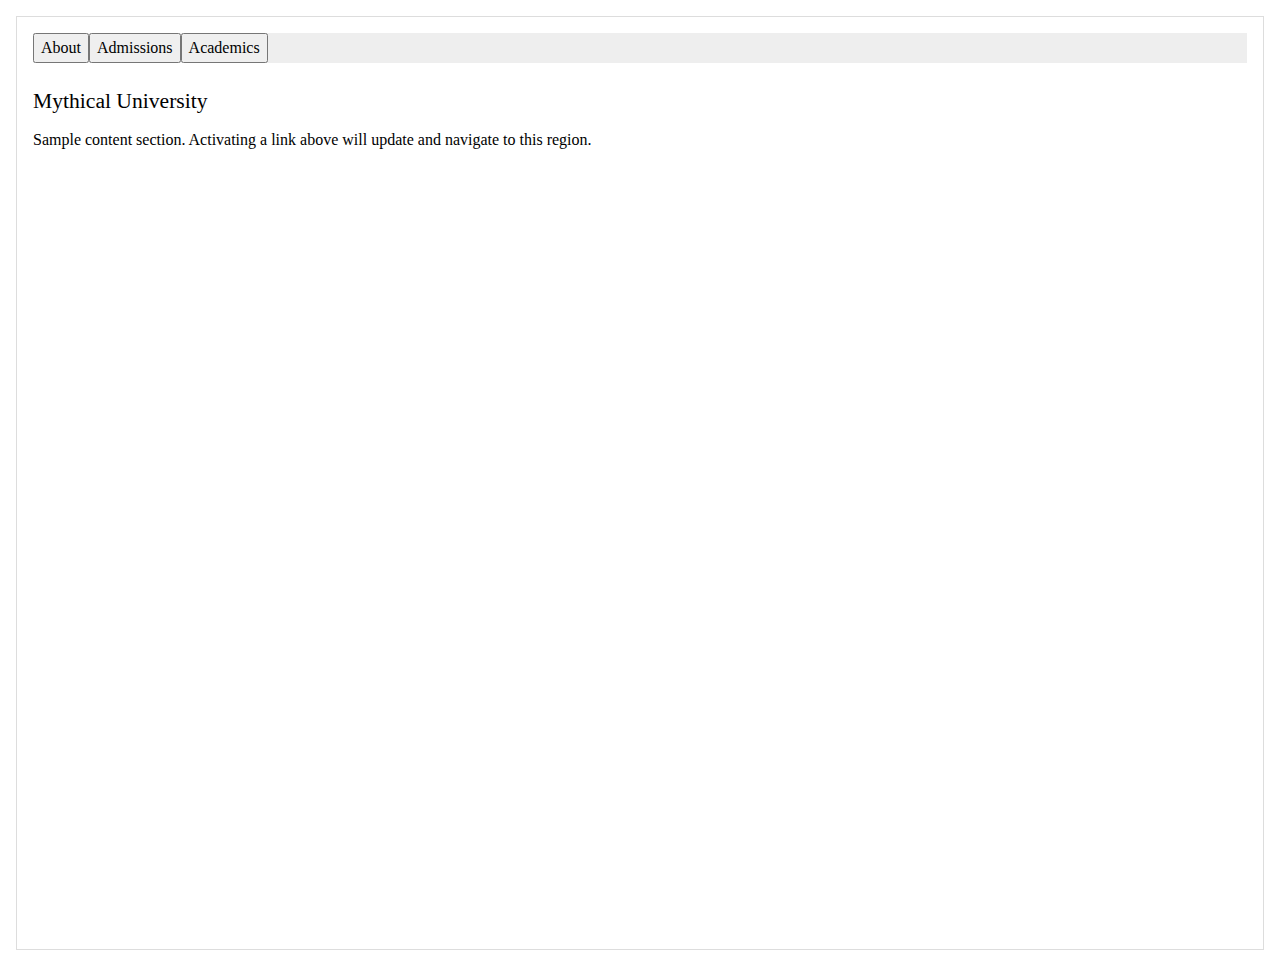
==== index.html @ ff344696 "Initial commit" ====
<!DOCTYPE html>
<html lang="en">
  <head>
    <title>Example Navigation Menu</title>
    <meta charset="UTF-8">
    <link type="text/css" rel="stylesheet" href="styles.css">
  </head>
  <body>
    <header>
      <nav aria-label="Mythical University">
        <ul id="exTest" class="disclosure-nav">
          <li>
            <button type="button" aria-expanded="false" aria-controls="aboutMenu">
              About
            </button>
            <ul id="aboutMenu">
              <li>
                <a href="#pageContent">Overview</a>
              </li>
              <li>
                <a href="#pageContent">Administration</a>
              </li>
              <li>
                <a href="#pageContent">Facts</a>
              </li>
              <li>
                <a href="#pageContent">Campus Tours</a>
              </li>
            </ul>
          </li>
          <li>
            <button type="button" aria-expanded="false" aria-controls="admissionsMenu">
              Admissions
            </button>
            <ul id="admissionsMenu">
              <li>
                <a href="#pageContent">Apply</a>
              </li>
              <li>
                <a href="#pageContent">Tuition</a>
              </li>
              <li>
                <a href="#pageContent">Sign Up</a>
              </li>
              <li>
                <a href="#pageContent">Visit</a>
              </li>
              <li>
                <a href="#pageContent">Photo Tour</a>
              </li>
              <li>
                <a href="#pageContent">Connect</a>
              </li>
            </ul>
          </li>
          <li>
            <button type="button" aria-expanded="false" aria-controls="academicsMenu">
              Academics
            </button>
            <ul id="academicsMenu">
              <li>
                <a href="#pageContent">Colleges & Schools</a>
              </li>
              <li>
                <a href="#pageContent">Programs of Study</a>
              </li>
              <li>
                <a href="#pageContent">Honors Programs</a>
              </li>
              <li>
                <a href="#pageContent">Online Courses</a>
              </li>
              <li>
                <a href="#pageContent">Course Explorer</a>
              </li>
              <li>
                <a href="#pageContent">Register for Class</a>
              </li>
              <li>
                <a href="#pageContent">Academic Calendar</a>
              </li>
              <li>
                <a href="#pageContent">Transcripts</a>
              </li>
            </ul>
          </li>
        </ul>
      </nav>
    </header>
    <main id="pageContent"
     class="disclosure-page-content"
     tabindex="-1"
     role="region"
     aria-label="Mythical University sample page content">
      <h2 id="pageHeading">
        Mythical University
      </h2>
      <p>
        Sample content section. Activating a link above will update and navigate to this region.
      </p>
    </main>
    <script src="main.js"></script>
    <script>
      const nav = document.querySelector('header nav');
      const navMenu = new DisclosureMenu(nav);
    </script>
  </body>
</html>
---- styles.css ----
/* From template.css */

body, div, p, span, a,
h1, h2, h3, h4, h5, h6,
dl, dt, dd, ol, ul, li {
  margin: 0;
  padding: 0;
  border: 0;
  font-size: 100%;
  font: inherit;
}

input, button, textarea, select {
  font: inherit;
}

body {
  min-height: 100vh;
  text-rendering: optimizeSpeed;
  line-height: 1.5;
}

/* Project-specific settings */

body {
  border: 1px solid #ddd;
  margin: 1em;
  padding: 1em;
}

.disclosure-nav {
  background-color: #eee;
  display: flex;
  list-style-type: none;
  padding: 0;
  margin: 0;
}

#aboutMenu {
  display: none;
}

#admissionsMenu {
  display: none;
}

#academicsMenu {
  display: none;
}

main > h2 {
  font-size: 135%;
  margin: 1em 0 0.5em;
}
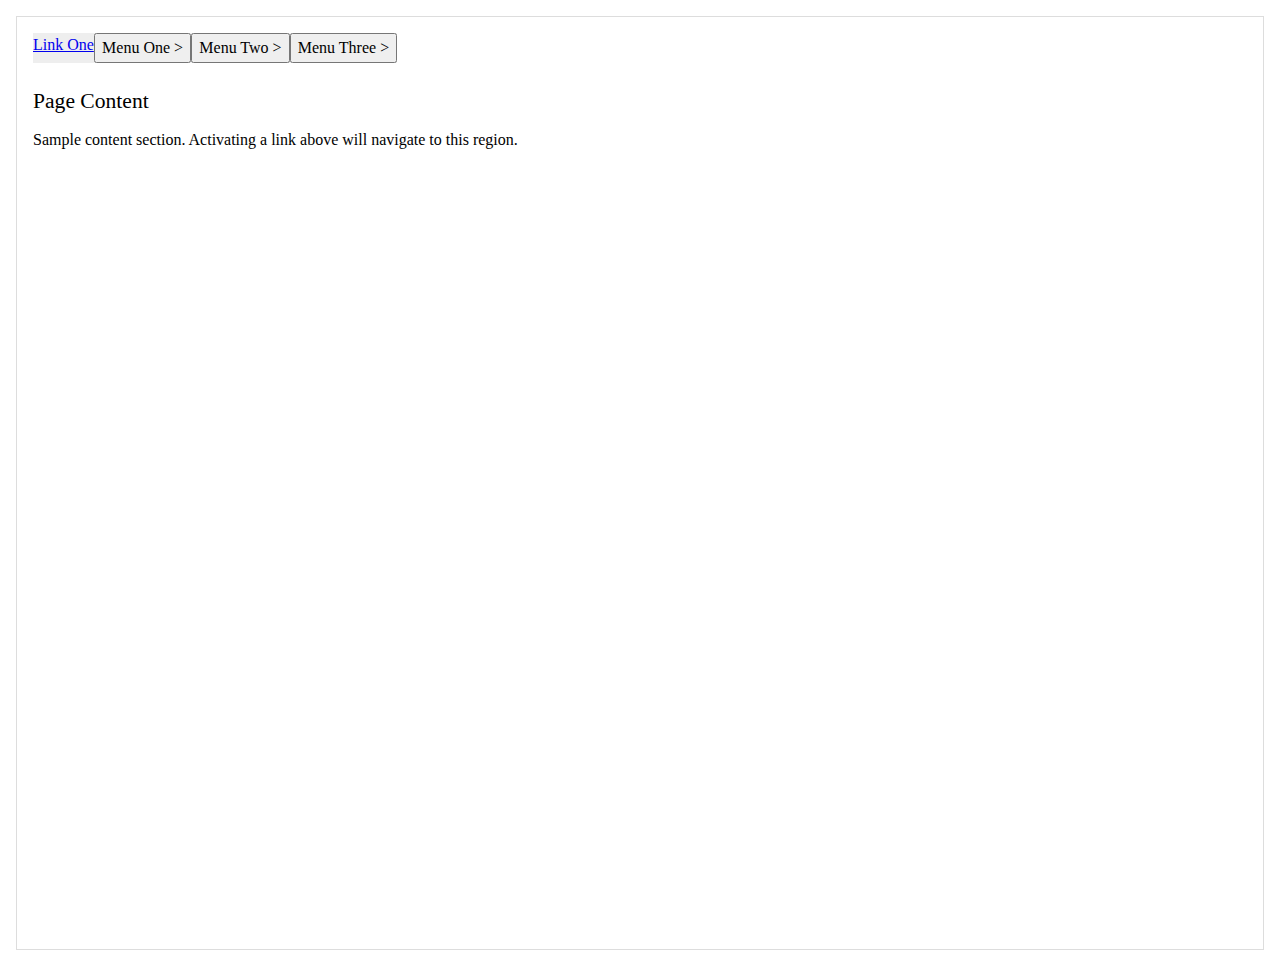
==== commit d308757f: "Delete last top-level link for testing onFocusOut" ====
--- a/index.html
+++ b/index.html
@@ -7,80 +7,119 @@
   </head>
   <body>
     <header>
-      <nav aria-label="Mythical University">
-        <ul id="exTest" class="disclosure-nav">
+      <nav aria-label="Site Navigation">
+        <ul class="disclosure-nav">
           <li>
-            <button type="button" aria-expanded="false" aria-controls="aboutMenu">
-              About
-            </button>
-            <ul id="aboutMenu">
+            <a href="#pageContent" class="top-level">Link One</a>
+          </li>
+          <li>
+            <button>Menu One</button>
+            <ul id="menuOne" class="submenu">
               <li>
-                <a href="#pageContent">Overview</a>
+                <a href="#pageContent">Link 1-1</a>
               </li>
               <li>
-                <a href="#pageContent">Administration</a>
+                <a href="#pageContent">Link 1-2</a>
               </li>
               <li>
-                <a href="#pageContent">Facts</a>
+                <a href="#pageContent">Link 1-3</a>
               </li>
               <li>
-                <a href="#pageContent">Campus Tours</a>
+                <a href="#pageContent">Link 1-4</a>
               </li>
             </ul>
           </li>
           <li>
-            <button type="button" aria-expanded="false" aria-controls="admissionsMenu">
-              Admissions
-            </button>
-            <ul id="admissionsMenu">
+            <button>Menu Two</button>
+            <ul id="menuTwo" class="submenu">
               <li>
-                <a href="#pageContent">Apply</a>
+                <a href="#pageContent">Link 2-1</a>
               </li>
               <li>
-                <a href="#pageContent">Tuition</a>
+                <a href="#pageContent">Link 2-2</a>
               </li>
               <li>
-                <a href="#pageContent">Sign Up</a>
+                <a href="#pageContent">Link 2-3</a>
               </li>
               <li>
-                <a href="#pageContent">Visit</a>
+                <a href="#pageContent">Link 2-4</a>
               </li>
               <li>
-                <a href="#pageContent">Photo Tour</a>
+                <a href="#pageContent">Link 2-5</a>
               </li>
               <li>
-                <a href="#pageContent">Connect</a>
+                <a href="#pageContent">Link 2-6</a>
               </li>
             </ul>
           </li>
           <li>
-            <button type="button" aria-expanded="false" aria-controls="academicsMenu">
-              Academics
-            </button>
-            <ul id="academicsMenu">
+            <button>Menu Three</button>
+            <ul id="menuThree" class="submenu">
               <li>
-                <a href="#pageContent">Colleges & Schools</a>
+                <a href="#pageContent">Link 3-1</a>
               </li>
               <li>
-                <a href="#pageContent">Programs of Study</a>
+                <a href="#pageContent">Link 3-2</a>
               </li>
               <li>
-                <a href="#pageContent">Honors Programs</a>
+                <a href="#pageContent">Link 3-3</a>
               </li>
               <li>
-                <a href="#pageContent">Online Courses</a>
+                <button>Button 3-1</button>
+                <ul class="submenu">
+                  <li>
+                    <a href="#pageContent">Link 3-1-1</a>
+                  </li>
+                  <li>
+                    <a href="#pageContent">Link 3-1-2</a>
+                  </li>
+                  <li>
+                    <a href="#pageContent">Link 3-1-3</a>
+                  </li>
+                </ul>
               </li>
               <li>
-                <a href="#pageContent">Course Explorer</a>
+                <a href="#pageContent">Link 3-4</a>
               </li>
               <li>
-                <a href="#pageContent">Register for Class</a>
+                <a href="#pageContent">Link 3-5</a>
               </li>
               <li>
-                <a href="#pageContent">Academic Calendar</a>
+                <a href="#pageContent">Link 3-6</a>
               </li>
               <li>
-                <a href="#pageContent">Transcripts</a>
+                <button>Button 3-2</button>
+                <ul class="submenu">
+                  <li>
+                    <a href="#pageContent">Link 3-2-1</a>
+                  </li>
+                  <li>
+                    <a href="#pageContent">Link 3-2-2</a>
+                  </li>
+                  <li>
+                    <button>Button 3-2-1</button>
+                    <ul class="submenu">
+                      <li>
+                        <a href="#pageContent">Link 3-2-1-1</a>
+                      </li>
+                      <li>
+                        <a href="#pageContent">Link 3-2-1-2</a>
+                      </li>
+                      <li>
+                        <a href="#pageContent">Link 3-2-1-3</a>
+                      </li>
+                    </ul>
+                  </li>
+                  <li>
+                    <a href="#pageContent">Link 3-2-3</a>
+                  </li>
+                </ul>
+              </li>
+              <li>
+                <a href="#pageContent">Link 3-7</a>
+              </li>
+              <li>
+                <a href="#pageContent">Link 3-8</a>
               </li>
             </ul>
           </li>
@@ -91,18 +130,17 @@
      class="disclosure-page-content"
      tabindex="-1"
      role="region"
-     aria-label="Mythical University sample page content">
+     aria-label="Sample page content">
       <h2 id="pageHeading">
-        Mythical University
+        Page Content
       </h2>
       <p>
-        Sample content section. Activating a link above will update and navigate to this region.
+        Sample content section. Activating a link above will navigate to this region.
       </p>
     </main>
     <script src="main.js"></script>
     <script>
-      const nav = document.querySelector('header nav');
-      const navMenu = new DisclosureMenu(nav);
+      const navMenu = new DisclosureMenu(document.querySelector('header nav'));
     </script>
   </body>
 </html>
--- a/styles.css
+++ b/styles.css
@@ -28,27 +28,48 @@
   padding: 1em;
 }
 
-.disclosure-nav {
-  background-color: #eee;
-  display: flex;
-  list-style-type: none;
-  padding: 0;
-  margin: 0;
-}
-
-#aboutMenu {
-  display: none;
-}
-
-#admissionsMenu {
-  display: none;
-}
-
-#academicsMenu {
-  display: none;
-}
-
 main > h2 {
   font-size: 135%;
   margin: 1em 0 0.5em;
 }
+
+.disclosure-nav {
+  background-color: #eee;
+  display: flex;
+  justify-content: space-between;
+  list-style-type: none;
+  padding: 0;
+  margin: 0;
+  width: 30%;
+}
+
+button[aria-expanded="false"] + ul {
+  display: none;
+}
+
+button::after {
+  content: ' > ';
+}
+
+ul.submenu {
+  position: absolute;
+  background-color: #fff;
+  border: 1px solid #ddd;
+  padding: 0.25em 1em;
+  z-index: 10;
+}
+
+ul.submenu > li {
+  display: block;
+  padding: 4px 0;
+}
+
+ul.submenu > li > a {
+  text-decoration: none;
+}
+
+ul.submenu button {
+  background: none;
+  border: none;
+  padding-left: 0;
+}
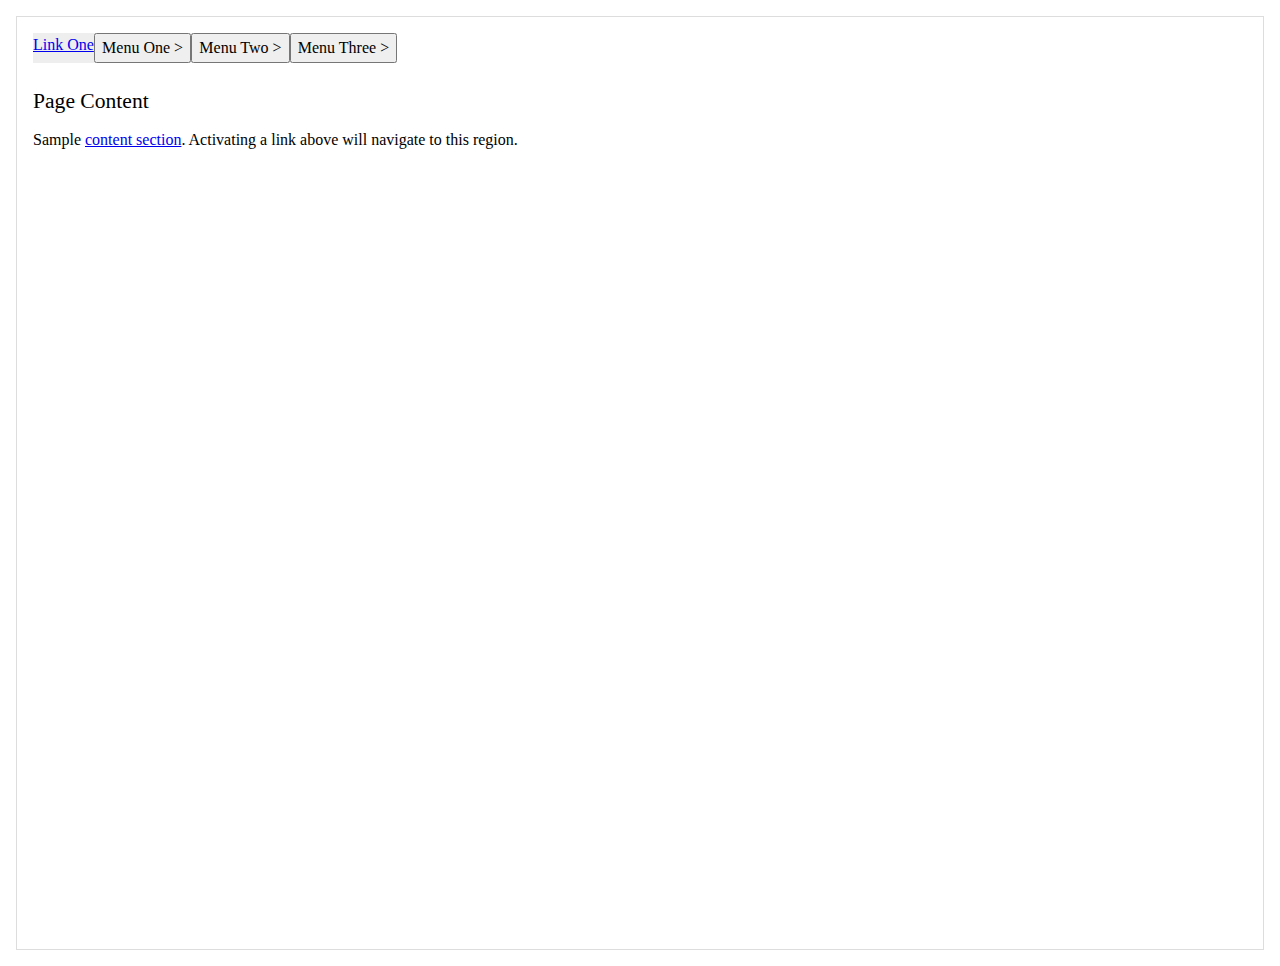
==== commit a9ca12c3: "Add link in main element" ====
--- a/index.html
+++ b/index.html
@@ -135,7 +135,7 @@
         Page Content
       </h2>
       <p>
-        Sample content section. Activating a link above will navigate to this region.
+        Sample <a href="#">content section</a>. Activating a link above will navigate to this region.
       </p>
     </main>
     <script src="main.js"></script>
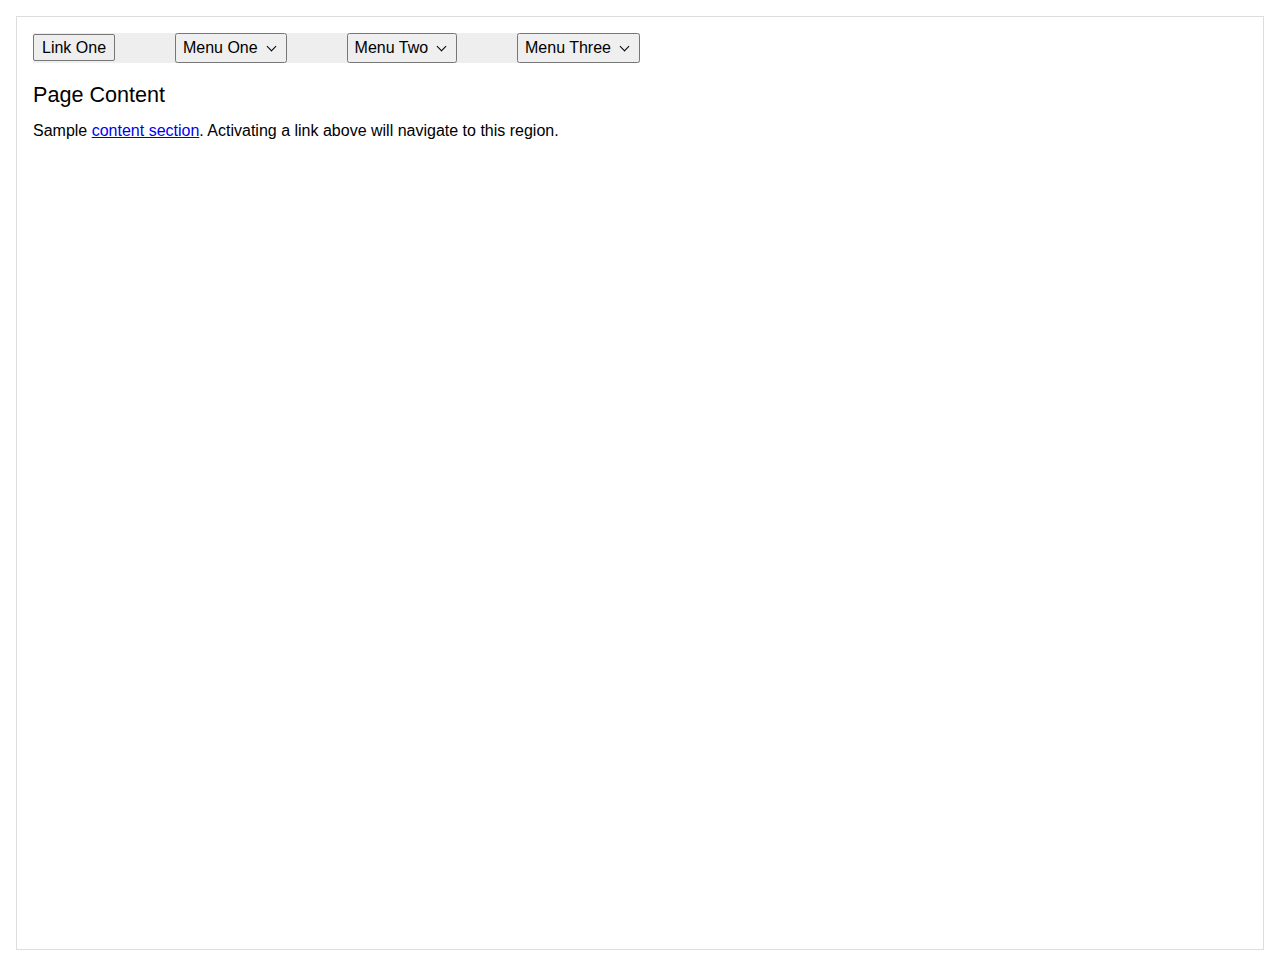
==== commit 59c413ce: "Update index.html: add h1, remove role=region" ====
--- a/index.html
+++ b/index.html
@@ -128,12 +128,10 @@
     </header>
     <main id="pageContent"
      class="disclosure-page-content"
-     tabindex="-1"
-     role="region"
-     aria-label="Sample page content">
-      <h2 id="pageHeading">
+     tabindex="-1">
+      <h1 id="pageHeading">
         Page Content
-      </h2>
+      </h1>
       <p>
         Sample <a href="#">content section</a>. Activating a link above will navigate to this region.
       </p>
--- a/styles.css
+++ b/styles.css
@@ -22,40 +22,103 @@
 
 /* Project-specific settings */
 
-body {
-  border: 1px solid #ddd;
-  margin: 1em;
-  padding: 1em;
+html {
+  --chevron: 1.5px solid #000;
 }
 
-main > h2 {
+body {
+  font-family: sans-serif;
+  font-size: 16px;
+  border: 1px solid #ddd;
+  margin: 1rem;
+  padding: 1rem;
+}
+
+main > h1 {
   font-size: 135%;
-  margin: 1em 0 0.5em;
+  margin: 1rem 0 0.5rem;
 }
 
 .disclosure-nav {
   background-color: #eee;
   display: flex;
+  align-items: center;
   justify-content: space-between;
   list-style-type: none;
+  white-space: nowrap;
   padding: 0;
   margin: 0;
-  width: 30%;
+  width: 50%;
+}
+
+.disclosure-nav a.top-level {
+  background-color: #eee;
+  border: 1px solid #767676;
+  border-radius: 2px;
+  padding: 4px 8px;
+  color: inherit;
+  text-decoration: none;
+}
+
+.disclosure-nav button {
+  display: flex;
+  cursor: pointer;
+}
+
+.disclosure-nav a.top-level:focus,
+.disclosure-nav button:focus {
+  outline: 2px solid #285dc5;
+  outline-offset: -2px;
+  border-radius: 2px;
+}
+
+.disclosure-nav ul.submenu a {
+  padding: 2px 3px;
+}
+
+.disclosure-nav ul.submenu a:focus {
+  outline: 2px solid #285dc5;
+  border-radius: 2px;
+}
+
+button::after {
+  content: "";
+  width: 0.375rem;
+  height: 0.375rem;
+  transform: rotate(45deg);
+
+  border-top: none;
+  border-right: var(--chevron);
+  border-bottom: var(--chevron);
+  border-left: none;
+  margin: 7px 0.25rem 0 0.625rem;
+}
+
+button[aria-expanded="true"]::after {
+  border-top: var(--chevron);
+  border-right: none;
+  border-bottom: none;
+  border-left: var(--chevron);
+  margin-top: 10px;
+}
+
+ul.submenu button[aria-expanded]::after {
+  border-top: var(--chevron);
+  border-right: var(--chevron);
+  border-bottom: none;
+  border-left: none;
+  margin-top: 8px;
 }
 
 button[aria-expanded="false"] + ul {
   display: none;
 }
 
-button::after {
-  content: ' > ';
-}
-
 ul.submenu {
   position: absolute;
   background-color: #fff;
   border: 1px solid #ddd;
-  padding: 0.25em 1em;
+  padding: 0.25rem 1rem;
   z-index: 10;
 }
 
@@ -66,10 +129,17 @@
 
 ul.submenu > li > a {
   text-decoration: none;
+  white-space: nowrap;
+}
+
+ul.submenu > li > a:visited {
+  color: blue;
 }
 
 ul.submenu button {
   background: none;
   border: none;
-  padding-left: 0;
+  color: blue;
+  margin-left: -6px;
+  white-space: nowrap;
 }
